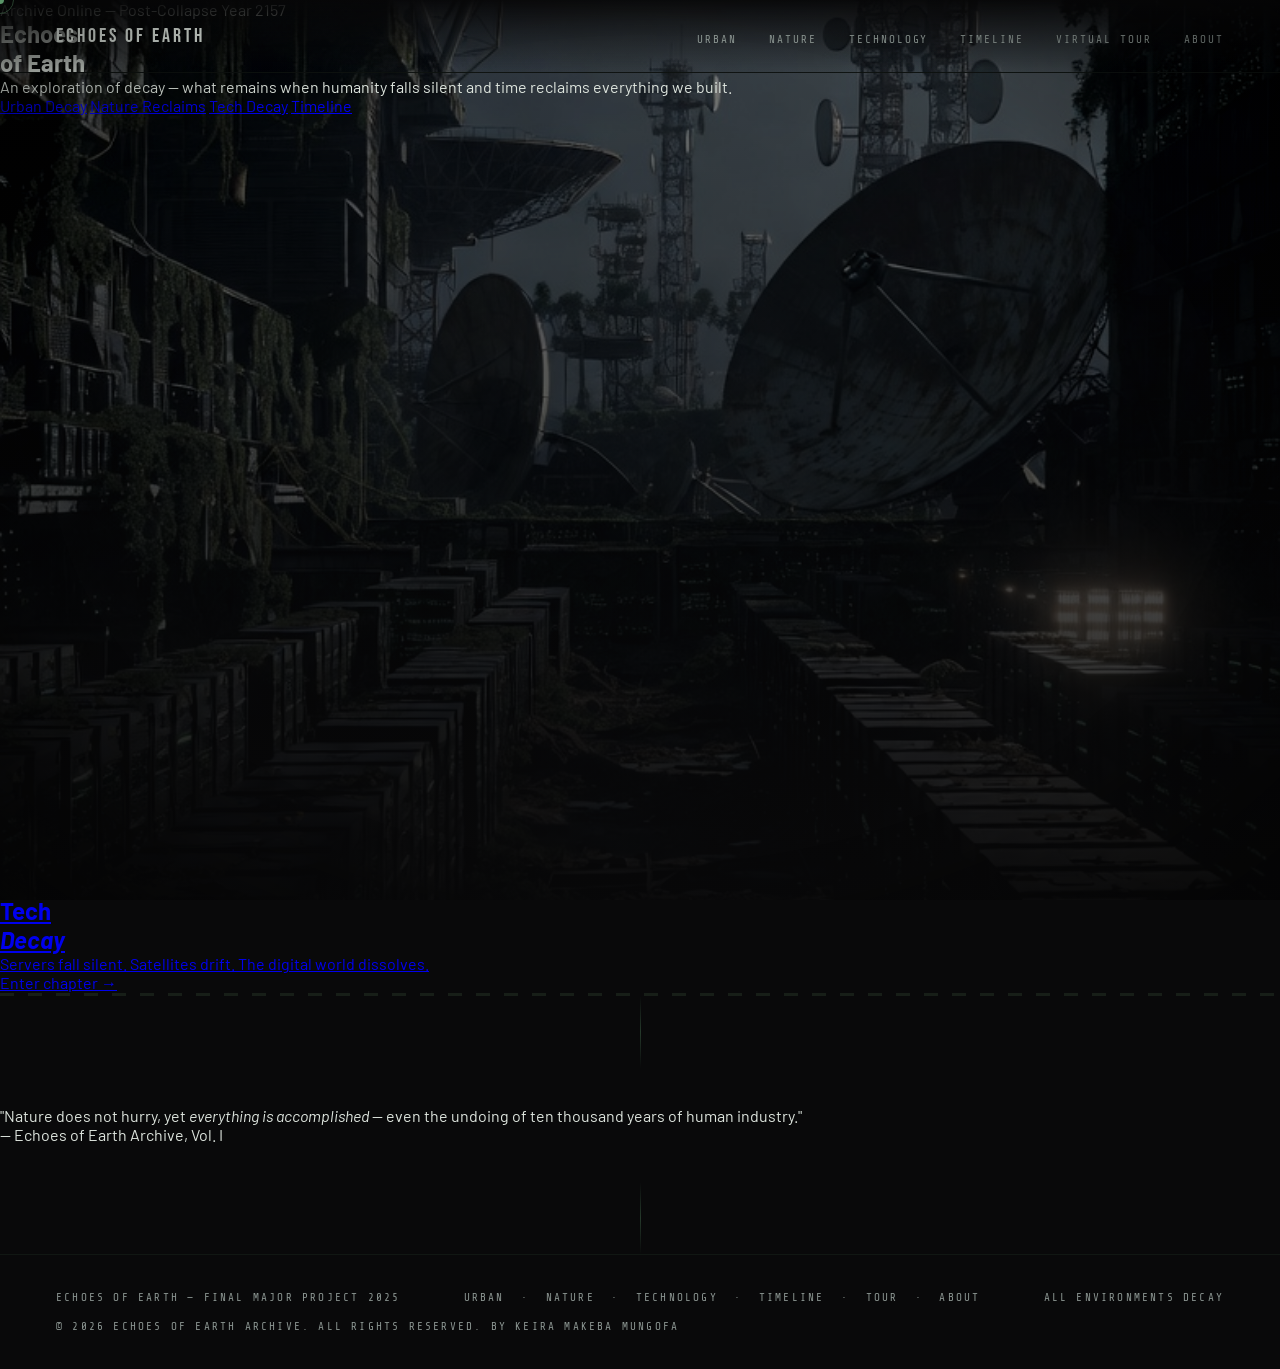
==== echoes-of-earth/index.html @ fb7f5b86 "DD" ====
<!DOCTYPE html>
<html lang="en">
<head>
  <meta charset="UTF-8">
  <meta name="viewport" content="width=device-width, initial-scale=1.0">
  <title>Echoes of Earth</title>
  <link rel="stylesheet" href="css/style.css">
 
</head>
<body>
  <div class="progress-bar" id="progressBar"></div>
  <div class="cursor" id="cursor"></div>
  <div class="cursor-ring" id="cursorRing"></div>

  <nav>
    <a href="index.html" class="nav-logo">Echoes of Earth</a>
    <ul class="nav-links">
      <li><a href="pages/urban.html">Urban</a></li>
      <li><a href="pages/nature.html">Nature</a></li>
      <li><a href="pages/tech.html">Technology</a></li>
      <li><a href="pages/timeline.html">Timeline</a></li>
      <li><a href="pages/tour.html">Virtual Tour</a></li>
      <li><a href="pages/about.html">About</a></li>
    </ul>
  </nav>

  <!-- HERO -->
  <section id="hero">
    <div class="hero-img-wrap">
      <img src="images/hero-bg.jpg" alt="Decayed cityscape">
      <div class="hero-img-overlay"></div>
    </div>
    <div class="hero-grid"></div>
    <div class="particles" id="particles"></div>
    <div style="position:relative;z-index:3;">
      <div class="hero-status">
        <span class="status-dot"></span>
        Archive Online — Post-Collapse Year 2157
        <span class="status-dot"></span>
      </div>
      <h1 class="hero-title">Echoes<br><span>of Earth</span></h1>
      <p class="hero-sub">An exploration of decay — what remains when humanity falls silent and time reclaims everything we built.</p>
      <div class="hero-nav">
        <a href="pages/urban.html"    class="hero-btn">Urban Decay</a>
        <a href="pages/nature.html"   class="hero-btn">Nature Reclaims</a>
        <a href="pages/tech.html"     class="hero-btn">Tech Decay</a>
        <a href="pages/timeline.html" class="hero-btn">Timeline</a>
      </div>
    </div>
    <div class="scroll-cue">
      <span>Scroll</span>
      <div class="scroll-line"></div>
    </div>
  </section>

  <div class="warning-stripe"></div>

  <!-- INTRO TERMINAL -->
  <section id="intro">
    <div class="terminal-intro reveal">
      <p class="t-green">> SYSTEM INITIALISED — ECHOES_OF_EARTH_ARCHIVE v2.1.57</p>
      <p class="t-dim">  ----------------------------------------</p>
      <p>> Loading sector data... <span class="t-green">OK</span></p>
      <p>> Cross-referencing decay index... <span class="t-green">OK</span></p>
      <p class="t-warn">> WARNING: Human activity signal — NONE DETECTED</p>
      <p class="t-dim">  ----------------------------------------</p>
      <p>> Three primary decay vectors identified: URBAN / NATURAL / TECHNOLOGICAL</p>
      <p class="t-green">> Begin archive traversal: select a sector below_</p>
    </div>
    <div class="divider" style="margin:48px auto;"></div>
    <p class="intro-lead reveal">When the last human hand stopped its work, <em>entropy did not pause.</em></p>
  </section>

  <!-- CARDS -->
  <section id="chapters">
    <div class="section-header reveal">
      <span class="section-label">Explore the Archive</span>
      <h2 class="section-title">Three Stages of <em>Decay</em></h2>
    </div>
    <div class="cards-grid">

      <!-- Urban -->
      <a href="pages/urban.html" class="card reveal">
        <div class="card-img-wrap">
          <img src="images/card-urban.jpg" alt="Urban decay" class="card-img">
          <div class="card-img-overlay"></div>
        </div>
        <div class="card-content">
          <p class="card-num">Chapter 01</p>
          <h2 class="card-title">Urban<br><em>Decay</em></h2>
          <p class="card-desc">Steel fractures. Roads buckle. The city becomes a monument to impermanence.</p>
          <span class="card-link">Enter chapter →</span>
        </div>
      </a>

      <!-- Nature -->
      <a href="pages/nature.html" class="card reveal reveal-delay-1">
        <div class="card-img-wrap">
          <img src="images/card-nature.jpg" alt="Nature reclaiming ruins" class="card-img">
          <div class="card-img-overlay"></div>
        </div>
        <div class="card-content">
          <p class="card-num">Chapter 02</p>
          <h2 class="card-title">Nature<br><em>Reclaims</em></h2>
          <p class="card-desc">Roots split asphalt. Rivers return. Earth digests everything left behind.</p>
          <span class="card-link">Enter chapter →</span>
        </div>
      </a>

      <!-- Tech -->
      <a href="pages/tech.html" class="card reveal reveal-delay-2">
        <div class="card-img-wrap">
          <img src="images/card-tech.jpg" alt="Technological decay" class="card-img">
          <div class="card-img-overlay"></div>
        </div>
        <div class="card-content">
          <p class="card-num">Chapter 03</p>
          <h2 class="card-title">Tech<br><em>Decay</em></h2>
          <p class="card-desc">Servers fall silent. Satellites drift. The digital world dissolves.</p>
          <span class="card-link">Enter chapter →</span>
        </div>
      </a>

    </div>
  </section>

  <div class="warning-stripe"></div>

  <!-- QUOTE -->
  <section id="quote-section">
    <div class="divider"></div><br><br>
    <blockquote class="big-quote reveal">"Nature does not hurry, yet <em>everything is accomplished</em> — even the undoing of ten thousand years of human industry."</blockquote>
    <p class="quote-attr reveal reveal-delay-1">— Echoes of Earth Archive, Vol. I</p>
    <br><br><div class="divider"></div>
  </section>

  <footer>
    <p>Echoes of Earth — Final Major Project 2025</p>
    <p><a href="pages/urban.html">Urban</a> &nbsp;·&nbsp; <a href="pages/nature.html">Nature</a> &nbsp;·&nbsp; <a href="pages/tech.html">Technology</a> &nbsp;·&nbsp; <a href="pages/timeline.html">Timeline</a> &nbsp;·&nbsp; <a href="pages/tour.html">Tour</a> &nbsp;·&nbsp; <a href="pages/about.html">About</a></p>
    <p>All environments decay</p>
    <p>&copy; 2026 Echoes of Earth Archive. All rights reserved. By Keira Makeba Mungofa</p>
  </footer>

  <script src="js/main.js"></script>
</body>
</html>
---- echoes-of-earth/css/style.css ----
/* ============================================================
   ECHOES OF EARTH — style.css  [UPDATED FONTS & COLOURS]
   ============================================================ */

@import url('https://fonts.googleapis.com/css2?family=Bebas+Neue&family=Share+Tech+Mono&family=Barlow:ital,wght@0,300;0,400;0,500;1,300;1,400&display=swap');

:root {
  --black:      #09090a;
  --deep:       #0d0d0f;
  --surface:    #131316;
  --raised:     #1c1c22;

  /* Green — slightly brighter than before */
  --green:      #5a9468;
  --green-lt:   #7dbf8e;
  --green-dim:  #253325;
  --green-faint:#1a261a;

  /* Neutrals — brighter for readability */
  --fog:        #8a9490;       /* was #585e5a — much more readable */
  --muted:      #464c48;
  --pale:       #dde4dd;       /* was #c4cac4 — brighter off-white */
  --off-white:  #f0f4f0;

  --rust:       #7a3a28;

  --glow-sm:    0 0 10px rgba(90,148,104,0.2);
  --glow-md:    0 0 24px rgba(90,148,104,0.12);
}

*, *::before, *::after { margin:0; padding:0; box-sizing:border-box; }
html { scroll-behavior: smooth; }

body {
  background: var(--black);
  color: var(--pale);
  font-family: 'Barlow', sans-serif;
  overflow-x: hidden;
  cursor: none;
  min-height: 100vh;
  /* Improve font rendering */
  -webkit-font-smoothing: antialiased;
  -moz-osx-font-smoothing: grayscale;
  text-rendering: optimizeLegibility;
}

/* Subtle vignette */
body::after {
  content: '';
  position: fixed; inset: 0;
  background: radial-gradient(ellipse at center, transparent 65%, rgba(0,0,0,0.45) 100%);
  pointer-events: none;
  z-index: 9000;
}

/* ── Cursor ── */
.cursor {
  position: fixed; width: 8px; height: 8px; border-radius: 50%;
  background: var(--green); pointer-events: none; z-index: 9999;
  transform: translate(-50%,-50%);
  box-shadow: var(--glow-sm);
}
.cursor-ring {
  position: fixed; width: 28px; height: 28px; border-radius: 50%;
  border: 1px solid rgba(90,148,104,0.4);
  pointer-events: none; z-index: 9998;
  transform: translate(-50%,-50%);
  transition: width 0.3s, height 0.3s;
}

/* ── Progress bar ── */
.progress-bar {
  position: fixed; top: 0; left: 0; height: 1px; width: 0%;
  background: var(--green); z-index: 10000;
  transition: width 0.1s linear;
}

/* ── Navigation ── */
nav {
  position: fixed; top: 0; left: 0; right: 0; z-index: 1000;
  display: flex; justify-content: space-between; align-items: center;
  padding: 24px 56px;
  background: linear-gradient(to bottom, rgba(9,9,10,0.96), transparent);
  border-bottom: 1px solid rgba(90,148,104,0.07);
}
.nav-logo {
  font-family: 'Bebas Neue', sans-serif;
  font-size: 20px; letter-spacing: 0.15em;
  color: var(--pale); text-decoration: none;
  transition: color 0.3s;
}
.nav-logo:hover { color: var(--green-lt); }

.nav-links { display: flex; gap: 32px; list-style: none; }
.nav-links a {
  font-family: 'Share Tech Mono', monospace;
  font-size: 11px; letter-spacing: 0.18em; text-transform: uppercase;
  color: var(--fog); text-decoration: none;
  transition: color 0.3s;
  position: relative;
}
.nav-links a::after {
  content: ''; position: absolute; bottom: -3px; left: 0;
  width: 0; height: 1px; background: var(--green);
  transition: width 0.3s;
}
.nav-links a:hover { color: var(--pale); }
.nav-links a:hover::after { width: 100%; }
.nav-links a.active { color: var(--green-lt); }
.nav-links a.active::after { width: 100%; }

/* ── Scroll reveal ── */
.reveal { opacity: 0; transform: translateY(28px); transition: opacity 0.8s ease, transform 0.8s ease; }
.reveal.visible { opacity: 1; transform: translateY(0); }
.reveal-delay-1 { transition-delay: 0.12s; }
.reveal-delay-2 { transition-delay: 0.24s; }
.reveal-delay-3 { transition-delay: 0.36s; }

/* ── Section header ── */
.section-header { text-align: center; margin-bottom: 72px; }
.section-label {
  font-family: 'Share Tech Mono', monospace;
  font-size: 11px; letter-spacing: 0.4em; text-transform: uppercase;
  color: var(--green); display: block; margin-bottom: 14px;
}
.section-title {
  font-family: 'Bebas Neue', sans-serif;
  font-size: clamp(48px, 5.5vw, 72px);
  color: var(--pale); line-height: 1; letter-spacing: 0.06em;
}
.section-title em { font-style: normal; color: var(--green-lt); }

/* ── Divider ── */
.divider {
  width: 1px; height: 72px;
  background: linear-gradient(to bottom, transparent, rgba(90,148,104,0.35), transparent);
  margin: 0 auto;
}

/* ── Visual frame ── */
.visual-frame {
  width: 100%; height: 100%;
  border: 1px solid rgba(90,148,104,0.18);
  position: relative; overflow: hidden;
}
.visual-corner {
  position: absolute; width: 14px; height: 14px;
  border-color: var(--green); border-style: solid; opacity: 0.55;
}
.visual-corner.tl { top: -1px; left: -1px;   border-width: 1px 0 0 1px; }
.visual-corner.tr { top: -1px; right: -1px;  border-width: 1px 1px 0 0; }
.visual-corner.bl { bottom: -1px; left: -1px; border-width: 0 0 1px 1px; }
.visual-corner.br { bottom: -1px; right: -1px;border-width: 0 1px 1px 0; }

/* ── Chapter labels ── */
.chapter-num {
  font-family: 'Share Tech Mono', monospace;
  font-size: 11px; letter-spacing: 0.4em; text-transform: uppercase;
  color: var(--green); margin-bottom: 16px;
  display: flex; align-items: center; gap: 12px;
}
.chapter-num::before {
  content: ''; display: block; width: 32px; height: 1px;
  background: var(--green);
}

/* ── Chapter title ── */
.chapter-title {
  font-family: 'Bebas Neue', sans-serif;
  font-size: clamp(52px, 6vw, 86px);
  line-height: 0.95; letter-spacing: 0.05em;
  margin-bottom: 24px; color: var(--off-white);
}
.chapter-title em { font-style: normal; color: var(--green-lt); display: block; }

/* ── Body text — bigger and brighter ── */
.chapter-body {
  font-family: 'Barlow', sans-serif;
  font-size: 16px; line-height: 1.85;
  font-weight: 400;
  color: var(--fog); margin-bottom: 28px;
}

/* ── Stats ── */
.chapter-stat { display: flex; gap: 36px; flex-wrap: wrap; }
.stat-item { display: flex; flex-direction: column; gap: 5px; }
.stat-num {
  font-family: 'Bebas Neue', sans-serif; font-size: 44px;
  color: var(--green-lt); line-height: 1; letter-spacing: 0.04em;
}
.stat-label {
  font-family: 'Share Tech Mono', monospace;
  font-size: 10px; letter-spacing: 0.28em; text-transform: uppercase; color: var(--fog);
}

/* ── Warning stripe ── */
.warning-stripe {
  height: 3px;
  background: repeating-linear-gradient(
    90deg, var(--green-dim) 0px, var(--green-dim) 14px,
    var(--black) 14px, var(--black) 28px
  );
  opacity: 0.5;
}

/* ── Footer ── */
footer {
  border-top: 1px solid rgba(90,148,104,0.1);
  padding: 36px 56px;
  display: flex; justify-content: space-between; align-items: center;
  flex-wrap: wrap; gap: 16px;
}
footer p {
  font-family: 'Share Tech Mono', monospace;
  font-size: 11px; letter-spacing: 0.2em; text-transform: uppercase; color: var(--fog);
}
footer a { color: var(--fog); text-decoration: none; transition: color 0.3s; }
footer a:hover { color: var(--green-lt); }

/* ── Image styles ── */
.scene-img {
  width: 100%; height: 100%;
  object-fit: cover; display: block;
  filter: brightness(0.78) contrast(1.05);
  transition: filter 0.5s ease, transform 0.6s ease;
}
.visual-frame:hover .scene-img { filter: brightness(0.88) contrast(1.05); }
.img-overlay {
  position: absolute; inset: 0; pointer-events: none;
  background: linear-gradient(to top, rgba(9,9,10,0.5) 0%, rgba(9,9,10,0.08) 60%, transparent 100%);
}

.card-img-wrap { position: absolute; inset: 0; overflow: hidden; background: var(--surface); }
.card-img {
  width: 100%; height: 100%; object-fit: cover; display: block;
  filter: brightness(0.55) contrast(1.1) saturate(0.7);
  transition: filter 0.5s ease, transform 0.6s ease;
}
.card:hover .card-img { filter: brightness(0.65) contrast(1.1) saturate(0.8); transform: scale(1.04); }
.card-img-overlay {
  position: absolute; inset: 0; pointer-events: none;
  background: linear-gradient(to top, rgba(9,9,10,0.93) 0%, rgba(9,9,10,0.4) 50%, rgba(9,9,10,0.1) 100%);
}

.hero-img-wrap { position: absolute; inset: 0; overflow: hidden; }
.hero-img-wrap img {
  animation: slowZoom 18s ease-in-out infinite alternate;
}

@keyframes slowZoom {
  from {
    transform: scale(1);
  }
  to {
    transform: scale(1.08);
  }
}
.hero-img {
  width: 100%; height: 100%; object-fit: cover; display: block;
  filter: brightness(0.32) contrast(1.1) saturate(0.5);
}

.hero-img-overlay {
  position: absolute; inset: 0;
  background: linear-gradient(to top, rgba(9,9,10,0.65) 0%, rgba(9,9,10,0.15) 100%);
}

.page-hero-img { position: absolute; inset: 0; overflow: hidden; }
.page-hero-img img {
  width: 100%; height: 100%; object-fit: cover; display: block;
  filter: brightness(0.3) contrast(1.1) saturate(0.4);
}
.page-hero-img-overlay {
  position: absolute; inset: 0;
  background: linear-gradient(to top, rgba(9,9,10,0.88) 0%, rgba(9,9,10,0.25) 100%);
}

/* Tour image */
.tour-img-wrap { position: absolute; inset: 0; overflow: hidden; background: var(--surface); }
.tour-img {
  width: 100%; height: 100%; object-fit: cover; display: block;
  filter: brightness(0.5) contrast(1.08) saturate(0.6);
  transition: filter 0.5s ease, transform 0.6s ease;
}
.tour-section:hover .tour-img { filter: brightness(0.6) contrast(1.08) saturate(0.7); }

@media (max-width: 900px) { nav { padding: 18px 24px; } .nav-links { gap: 18px; } footer { padding: 28px 24px; } }
@media (max-width: 680px) { .nav-links { display: none; } }


 
    .page-hero { position:relative; height:100vh; display:flex; align-items:flex-end; padding:0 80px 90px; overflow:hidden; }
    .page-hero-num { position:absolute; top:130px; right:80px; font-family:'Bebas Neue',sans-serif; font-size:180px; line-height:1; color:rgba(74,124,89,0.06); pointer-events:none; user-select:none; }
    .page-hero-content { position:relative; z-index:2; max-width:700px; opacity:0; animation:fadeUp 1s ease 0.2s forwards; }
    .page-hero-label { font-family:'Share Tech Mono',monospace; font-size:10px; letter-spacing:0.5em; text-transform:uppercase; color:var(--green); margin-bottom:20px; display:flex; align-items:center; gap:14px; }
    .page-hero-label::before { content:''; display:block; width:36px; height:1px; background:var(--green); }
    .page-hero-title { font-family:'Bebas Neue',sans-serif; font-size:clamp(60px,9vw,130px); line-height:0.9; letter-spacing:0.03em; margin-bottom:28px; color:var(--pale); }
    .page-hero-title em { font-style:normal; color:var(--green-lt); display:block; }
    .page-hero-sub { font-family:'Share Tech Mono',monospace; font-size:15px; color:var(--fog); line-height:1.9; max-width:500px; }
    .stats-strip { display:grid; grid-template-columns:repeat(3,1fr); gap:1px; background:rgba(74,124,89,0.08); margin:0 80px 100px; border:1px solid rgba(74,124,89,0.08); }
    .stat-cell { background:var(--black); padding:40px 32px; display:flex; flex-direction:column; gap:8px; position:relative; overflow:hidden; transition:background 0.3s; }
    .stat-cell:hover { background:rgba(74,124,89,0.03); }
    .stat-cell::before { content:''; position:absolute; top:0; left:0; right:0; height:1px; background:var(--green); transform:scaleX(0); transition:transform 0.4s ease; }
    .stat-cell:hover::before { transform:scaleX(1); }
    .stat-cell .stat-num { font-family:'Bebas Neue',sans-serif; font-size:52px; color:var(--green-lt); line-height:1; }
    .stat-cell .stat-label { font-family:'Share Tech Mono',monospace; font-size:9px; letter-spacing:0.3em; text-transform:uppercase; color:var(--fog); }
    .stat-cell p { font-family:'Share Tech Mono',monospace; font-size:14px; color:var(--fog); line-height:1.75; margin-top:8px; }
    .scene-section { padding:100px 80px; max-width:1400px; margin:0 auto; display:grid; grid-template-columns:1fr 1fr; gap:80px; align-items:center; }
    .scene-section.reverse { direction:rtl; } .scene-section.reverse > * { direction:ltr; }
    .scene-visual { aspect-ratio:3/4; max-height:600px; }
    .content-block { padding:0 80px 100px; max-width:860px; }
    .content-block h2 { font-family:'Bebas Neue',sans-serif; font-size:clamp(36px,3.5vw,56px); color:var(--pale); margin-bottom:24px; line-height:1.05; letter-spacing:0.03em; }
    .content-block h2 em { font-style:normal; color:var(--green-lt); }
    .content-block p { font-family:'Share Tech Mono',monospace; font-size:15px; color:var(--fog); line-height:1.9; margin-bottom:18px; }
    .next-chapter { display:flex; align-items:center; justify-content:space-between; padding:56px 80px; border-top:1px solid rgba(74,124,89,0.1); text-decoration:none; color:var(--pale); transition:background 0.3s; }
    .next-chapter:hover { background:rgba(74,124,89,0.03); }
    .next-label { font-family:'Share Tech Mono',monospace; font-size:10px; letter-spacing:0.4em; text-transform:uppercase; color:var(--fog); margin-bottom:10px; }
    .next-title { font-family:'Bebas Neue',sans-serif; font-size:clamp(32px,3vw,50px); line-height:1; letter-spacing:0.03em; }
    .next-title em { font-style:normal; color:var(--green-lt); }
    .next-arrow { font-family:'Bebas Neue',sans-serif; font-size:56px; color:var(--green-lt); transition:transform 0.3s; }
    .next-chapter:hover .next-arrow { transform:translateX(10px); }
    @media(max-width:900px){ .page-hero{padding:0 24px 80px;} .scene-section{grid-template-columns:1fr;padding:60px 24px;} .stats-strip{grid-template-columns:1fr;margin:0 24px 80px;} .content-block{padding:0 24px 80px;} .next-chapter{padding:48px 24px;} .page-hero-num{display:none;} }
  
 
    .page-hero { position:relative; height:100vh; display:flex; align-items:flex-end; padding:0 80px 90px; overflow:hidden; }
    .page-hero-num { position:absolute; top:130px; right:80px; font-family:'Bebas Neue',sans-serif; font-size:180px; line-height:1; color:rgba(74,124,89,0.06); pointer-events:none; user-select:none; }
    .page-hero-content { position:relative; z-index:2; max-width:700px; opacity:0; animation:fadeUp 1s ease 0.2s forwards; }
    .page-hero-label { font-family:'Share Tech Mono',monospace; font-size:10px; letter-spacing:0.5em; text-transform:uppercase; color:var(--green); margin-bottom:20px; display:flex; align-items:center; gap:14px; }
    .page-hero-label::before { content:''; display:block; width:36px; height:1px; background:var(--green); }
    .page-hero-title { font-family:'Bebas Neue',sans-serif; font-size:clamp(60px,9vw,130px); line-height:0.9; letter-spacing:0.03em; margin-bottom:28px; color:var(--pale); }
    .page-hero-title em { font-style:normal; color:var(--green-lt); display:block; }
    .page-hero-sub { font-family:'Share Tech Mono',monospace; font-size:15px; color:var(--fog); line-height:1.9; max-width:500px; }
    .stats-strip { display:grid; grid-template-columns:repeat(3,1fr); gap:1px; background:rgba(74,124,89,0.08); margin:0 80px 100px; border:1px solid rgba(74,124,89,0.08); }
    .stat-cell { background:var(--black); padding:40px 32px; display:flex; flex-direction:column; gap:8px; position:relative; overflow:hidden; transition:background 0.3s; }
    .stat-cell:hover { background:rgba(74,124,89,0.03); }
    .stat-cell::before { content:''; position:absolute; top:0; left:0; right:0; height:1px; background:var(--green); transform:scaleX(0); transition:transform 0.4s ease; }
    .stat-cell:hover::before { transform:scaleX(1); }
    .stat-cell .stat-num { font-family:'Bebas Neue',sans-serif; font-size:52px; color:var(--green-lt); line-height:1; }
    .stat-cell .stat-label { font-family:'Share Tech Mono',monospace; font-size:9px; letter-spacing:0.3em; text-transform:uppercase; color:var(--fog); }
    .stat-cell p { font-family:'Share Tech Mono',monospace; font-size:14px; color:var(--fog); line-height:1.75; margin-top:8px; }
    .scene-section { padding:100px 80px; max-width:1400px; margin:0 auto; display:grid; grid-template-columns:1fr 1fr; gap:80px; align-items:center; }
    .scene-section.reverse { direction:rtl; } .scene-section.reverse > * { direction:ltr; }
    .scene-visual { aspect-ratio:3/4; max-height:600px; }
    .terminal-block { margin:32px 0; padding:24px 28px; background:rgba(74,124,89,0.03); border:1px solid rgba(74,124,89,0.12); border-left:2px solid var(--green); }
    .terminal-block p { font-family:'Share Tech Mono',monospace; font-size:11px; color:var(--pale); line-height:2; letter-spacing:0.04em; }
    .terminal-block .t-green { color:var(--green); }
    .terminal-block .t-err   { color:#8a4040; }
    .terminal-block .t-warn  { color:#8a7a40; }
    .terminal-block .t-dim   { color:rgba(88,94,90,0.4); }
    .content-block { padding:0 80px 100px; max-width:860px; }
    .content-block h2 { font-family:'Bebas Neue',sans-serif; font-size:clamp(36px,3.5vw,56px); color:var(--pale); margin-bottom:24px; line-height:1.05; letter-spacing:0.03em; }
    .content-block h2 em { font-style:normal; color:var(--green-lt); }
    .content-block p { font-family:'Share Tech Mono',monospace; font-size:15px; color:var(--fog); line-height:1.9; margin-bottom:18px; }
    .next-chapter { display:flex; align-items:center; justify-content:space-between; padding:56px 80px; border-top:1px solid rgba(74,124,89,0.1); text-decoration:none; color:var(--pale); transition:background 0.3s; }
    .next-chapter:hover { background:rgba(74,124,89,0.03); }
    .next-label { font-family:'Share Tech Mono',monospace; font-size:10px; letter-spacing:0.4em; text-transform:uppercase; color:var(--fog); margin-bottom:10px; }
    .next-title { font-family:'Bebas Neue',sans-serif; font-size:clamp(32px,3vw,50px); line-height:1; letter-spacing:0.03em; }
    .next-title em { font-style:normal; color:var(--green-lt); }
    .next-arrow { font-family:'Bebas Neue',sans-serif; font-size:56px; color:var(--green-lt); transition:transform 0.3s; }
    .next-chapter:hover .next-arrow { transform:translateX(10px); }
    @media(max-width:900px){ .page-hero{padding:0 24px 80px;} .scene-section{grid-template-columns:1fr;padding:60px 24px;} .stats-strip{grid-template-columns:1fr;margin:0 24px 80px;} .content-block{padding:0 24px 80px;} .next-chapter{padding:48px 24px;} .page-hero-num{display:none;} }
  




    .page-intro { padding:200px 80px 80px; max-width:900px; }
    .page-intro-label { font-family:'Share Tech Mono',monospace; font-size:10px; letter-spacing:0.5em; text-transform:uppercase; color:var(--toxic); text-shadow:var(--glow-sm); margin-bottom:24px; display:flex; align-items:center; gap:14px; opacity:0; animation:fadeUp 1s ease 0.2s forwards; }
    .page-intro-label::before { content:''; display:block; width:36px; height:1px; background:var(--toxic); box-shadow:var(--glow-sm); }
    .page-intro h1 { font-family:'Bebas Neue',sans-serif; font-size:clamp(52px,8vw,110px); line-height:0.9; letter-spacing:0.03em; margin-bottom:32px; opacity:0; animation:fadeUp 1s ease 0.3s forwards; color:var(--pale); }
    .page-intro h1 em { font-style:normal; color:var(--toxic); text-shadow:var(--glow-md); display:block; }
    .page-intro p { font-family:'Share Tech Mono',monospace; font-size:15px; color:var(--fog); line-height:1.9; max-width:560px; opacity:0; animation:fadeUp 1s ease 0.5s forwards; }

    /* Timeline */
    #timeline { padding:80px 0 160px; position:relative; }
    #timeline::before {
      content:''; position:absolute; left:50%; top:0; bottom:80px; width:1px;
      background: linear-gradient(to bottom, transparent, rgba(0,255,65,0.4) 8%, rgba(0,255,65,0.4) 92%, transparent);
      transform:translateX(-50%); box-shadow:var(--glow-sm);
    }

    .timeline-entries { max-width:1000px; margin:0 auto; padding:0 40px; }

    .tl-entry { display:grid; grid-template-columns:1fr 60px 1fr; gap:0 24px; align-items:start; padding:44px 0; opacity:0; transform:translateY(20px); transition:opacity 0.7s ease, transform 0.7s ease; }
    .tl-entry.visible { opacity:1; transform:translateY(0); }

    .tl-entry:nth-child(odd) .tl-content  { grid-column:1; grid-row:1; text-align:right; }
    .tl-entry:nth-child(odd) .tl-center   { grid-column:2; grid-row:1; }
    .tl-entry:nth-child(odd) .tl-empty    { grid-column:3; grid-row:1; }
    .tl-entry:nth-child(even) .tl-empty   { grid-column:1; grid-row:1; }
    .tl-entry:nth-child(even) .tl-center  { grid-column:2; grid-row:1; }
    .tl-entry:nth-child(even) .tl-content { grid-column:3; grid-row:1; text-align:left; }

    .tl-center { display:flex; flex-direction:column; align-items:center; padding-top:4px; }
    .tl-dot {
      width:14px; height:14px; border-radius:50%;
      background:var(--toxic); border:3px solid var(--black);
      box-shadow: 0 0 0 1px var(--toxic), var(--glow-md);
    }

    .tl-year { font-family:'Share Tech Mono',monospace; font-size:10px; letter-spacing:0.35em; color:var(--toxic); text-shadow:var(--glow-sm); margin-bottom:8px; }
    .tl-heading { font-family:'Bebas Neue',sans-serif; font-size:28px; color:var(--pale); margin-bottom:10px; line-height:1.1; letter-spacing:0.03em; }
    .tl-text { font-family:'Share Tech Mono',monospace; font-size:15px; color:var(--fog); line-height:1.8; }
    .tl-tag { display:inline-block; font-family:'Share Tech Mono',monospace; font-size:9px; letter-spacing:0.3em; text-transform:uppercase; padding:4px 10px; border:1px solid rgba(0,255,65,0.2); color:var(--toxic); text-shadow:var(--glow-sm); margin-top:12px; }

    /* End section */
    .end-section { padding:120px 80px; text-align:center; border-top:1px solid rgba(0,255,65,0.1); }
    .end-section p { font-family:'Share Tech Mono',monospace; font-size:10px; letter-spacing:0.4em; text-transform:uppercase; color:var(--fog); margin-bottom:24px; }
    .end-section h2 { font-family:'Bebas Neue',sans-serif; font-size:clamp(26px,3vw,44px); color:var(--pale); max-width:700px; margin:0 auto 48px; line-height:1.4; letter-spacing:0.03em; }
    .end-section h2 em { font-style:normal; color:var(--toxic); text-shadow:var(--glow-sm); }
    .end-links { display:flex; gap:16px; justify-content:center; flex-wrap:wrap; }
    .end-link { font-family:'Share Tech Mono',monospace; font-size:10px; letter-spacing:0.3em; text-transform:uppercase; color:var(--fog); text-decoration:none; border:1px solid rgba(0,255,65,0.15); padding:12px 24px; transition:color 0.2s, border-color 0.2s, text-shadow 0.2s; }
    .end-link:hover { color:var(--toxic); border-color:var(--toxic); text-shadow:var(--glow-sm); }

    @media(max-width:800px){
      .page-intro{padding:160px 24px 60px;}
      #timeline::before{left:28px;}
      .timeline-entries{padding:0 12px;}
      .tl-entry{grid-template-columns:40px 1fr;grid-template-rows:auto;}
      .tl-entry:nth-child(odd) .tl-content, .tl-entry:nth-child(even) .tl-content{grid-column:2;grid-row:1;text-align:left;}
      .tl-entry:nth-child(odd) .tl-center, .tl-entry:nth-child(even) .tl-center{grid-column:1;grid-row:1;}
      .tl-entry:nth-child(odd) .tl-empty, .tl-entry:nth-child(even) .tl-empty{display:none;}
      .end-section{padding:80px 24px;}
    }


    
    .about-hero { padding:200px 80px 80px; max-width:1100px; }
    .about-hero-label { font-family:'Share Tech Mono',monospace; font-size:10px; letter-spacing:0.5em; text-transform:uppercase; color:var(--toxic); text-shadow:var(--glow-sm); margin-bottom:24px; display:flex; align-items:center; gap:14px; opacity:0; animation:fadeUp 1s ease 0.2s forwards; }
    .about-hero-label::before { content:''; display:block; width:36px; height:1px; background:var(--toxic); box-shadow:var(--glow-sm); }
    .about-hero h1 { font-family:'Bebas Neue',sans-serif; font-size:clamp(52px,8vw,110px); line-height:0.9; letter-spacing:0.03em; margin-bottom:0; opacity:0; animation:fadeUp 1s ease 0.3s forwards; color:var(--pale); }
    .about-hero h1 em { font-style:normal; color:var(--toxic); text-shadow:var(--glow-md); }

    .about-grid { display:grid; grid-template-columns:1fr 2fr; gap:100px; padding:80px 80px 120px; max-width:1300px; margin:0 auto; align-items:start; }

    .about-sidebar h2 { font-family:'Bebas Neue',sans-serif; font-size:36px; color:var(--pale); margin-bottom:28px; letter-spacing:0.03em; line-height:1.1; }
    .about-sidebar h2 em { font-style:normal; color:var(--toxic); text-shadow:var(--glow-sm); display:block; }

    .project-details { list-style:none; display:flex; flex-direction:column; }
    .project-details li { display:flex; flex-direction:column; gap:4px; padding:16px 0; border-bottom:1px solid rgba(0,255,65,0.08); }
    .detail-label { font-family:'Share Tech Mono',monospace; font-size:9px; letter-spacing:0.35em; text-transform:uppercase; color:var(--toxic); text-shadow:var(--glow-sm); }
    .detail-value { font-family:'Barlow',sans-serif; font-size:16px; color:var(--fog); }

    .about-body p { font-family:'Share Tech Mono',monospace; font-size:15px; color:var(--fog); line-height:1.95; margin-bottom:20px; }
    .about-body h3 { font-family:'Bebas Neue',sans-serif; font-size:32px; color:var(--pale); margin:44px 0 18px; letter-spacing:0.03em; }
    .about-body h3 em { font-style:normal; color:var(--toxic); text-shadow:var(--glow-sm); }

    .research-list { list-style:none; display:flex; flex-direction:column; margin:28px 0 36px; }
    .research-list li { display:flex; gap:20px; padding:18px 0; border-bottom:1px solid rgba(0,255,65,0.08); align-items:start; }
    .research-num { font-family:'Share Tech Mono',monospace; font-size:10px; letter-spacing:0.3em; color:var(--toxic); text-shadow:var(--glow-sm); flex-shrink:0; padding-top:2px; }
    .research-item-title { font-family:'Bebas Neue',sans-serif; font-size:20px; color:var(--pale); margin-bottom:6px; letter-spacing:0.03em; }
    .research-item-desc { font-family:'Share Tech Mono',monospace; font-size:14px; color:var(--fog); line-height:1.755; }

    .tag-row { display:flex; flex-wrap:wrap; gap:10px; margin-top:32px; }
    .tag { font-family:'Share Tech Mono',monospace; font-size:9px; letter-spacing:0.3em; text-transform:uppercase; color:var(--fog); border:1px solid rgba(0,255,65,0.15); padding:7px 14px; cursor:default; transition:color 0.2s, border-color 0.2s, text-shadow 0.2s; }
    .tag:hover { color:var(--toxic); border-color:var(--toxic); text-shadow:var(--glow-sm); }

    .chapters-nav { padding:0 80px 120px; max-width:1300px; margin:0 auto; }
    .chapters-nav-grid { display:grid; grid-template-columns:repeat(4,1fr); gap:1px; background:rgba(0,255,65,0.08); margin-top:36px; border:1px solid rgba(0,255,65,0.08); }
    .chapter-nav-item { background:var(--black); padding:36px 28px; text-decoration:none; color:var(--pale); transition:background 0.3s; display:block; position:relative; overflow:hidden; }
    .chapter-nav-item::before { content:''; position:absolute; top:0; left:0; right:0; height:1px; background:var(--toxic); box-shadow:var(--glow-sm); transform:scaleX(0); transition:transform 0.4s ease; }
    .chapter-nav-item:hover { background:rgba(0,255,65,0.03); }
    .chapter-nav-item:hover::before { transform:scaleX(1); }
    .cni-num { font-family:'Share Tech Mono',monospace; font-size:9px; letter-spacing:0.4em; text-transform:uppercase; color:var(--toxic); text-shadow:var(--glow-sm); margin-bottom:14px; display:block; }
    .cni-title { font-family:'Bebas Neue',sans-serif; font-size:24px; line-height:1.05; margin-bottom:10px; letter-spacing:0.03em; }
    .cni-title em { font-style:normal; color:var(--toxic); text-shadow:var(--glow-sm); }
    .cni-arrow { font-family:'Bebas Neue',sans-serif; font-size:20px; color:var(--toxic); text-shadow:var(--glow-sm); display:block; margin-top:14px; transition:transform 0.3s; }
    .chapter-nav-item:hover .cni-arrow { transform:translateX(6px); }

    @media(max-width:1000px){ .about-grid{grid-template-columns:1fr;gap:60px;padding:60px 24px 80px;} .about-hero{padding:160px 24px 60px;} .chapters-nav{padding:0 24px 80px;} .chapters-nav-grid{grid-template-columns:1fr 1fr;} }
    @media(max-width:600px){ .chapters-nav-grid{grid-template-columns:1fr;} }
 

    
    /* ── Tour progress dots ── */
    .tour-progress {
      position: fixed; right: 28px; top: 50%; transform: translateY(-50%);
      display: flex; flex-direction: column; align-items: center; gap: 14px;
      z-index: 500;
    }
    .tour-dot {
      width: 6px; height: 6px; border-radius: 50%;
      background: var(--muted); border: 1px solid var(--muted);
      transition: background 0.4s, transform 0.4s, box-shadow 0.4s;
      cursor: pointer;
    }
    .tour-dot.active { background: var(--green); transform: scale(1.6); box-shadow: var(--glow-sm); }

    /* ── Location HUD ── */
    .location-hud {
      position: fixed; bottom: 44px; left: 56px; z-index: 500;
      opacity: 0; transform: translateY(8px); transition: opacity 0.5s, transform 0.5s;
    }
    .location-hud.visible { opacity: 1; transform: translateY(0); }
    .hud-label { font-family:'Share Tech Mono',monospace; font-size:9px; letter-spacing:0.45em; text-transform:uppercase; color:var(--green); margin-bottom:4px; }
    .hud-name  { font-family:'Bebas Neue',sans-serif; font-size:26px; color:var(--pale); line-height:1; letter-spacing:0.04em; }
    .hud-sub   { font-family:'Share Tech Mono',monospace; font-size:9px; color:var(--fog); letter-spacing:0.12em; margin-top:4px; }

    /* ── Scroll cue ── */
    .scroll-cue-tour {
      position:fixed; bottom:40px; right:56px; z-index:500;
      display:flex; flex-direction:column; align-items:center; gap:8px;
      opacity:1; transition:opacity 0.5s;
    }
    .scroll-cue-tour.hidden { opacity:0; pointer-events:none; }
    .scroll-cue-tour span { font-family:'Share Tech Mono',monospace; font-size:9px; letter-spacing:0.35em; text-transform:uppercase; color:var(--fog); }
    .scroll-line-t { width:1px; height:44px; background:linear-gradient(to bottom,var(--green),transparent); animation:scrollPulse 2s ease infinite; }

    /* ── Intro ── */
    #tour-intro {
      height:100vh; display:flex; flex-direction:column; justify-content:center; align-items:flex-start;
      padding:0 80px; position:relative; overflow:hidden;
    }
    .intro-bg {
      position:absolute; inset:0;
      background: radial-gradient(ellipse 70% 50% at 30% 60%, rgba(74,124,89,0.06) 0%, transparent 70%), var(--black);
    }
    .intro-grid {
      position:absolute; inset:0; pointer-events:none;
      background-image: linear-gradient(rgba(74,124,89,0.025) 1px, transparent 1px),linear-gradient(90deg, rgba(74,124,89,0.025) 1px, transparent 1px);
      background-size:64px 64px;
    }
    .intro-tag { font-family:'Share Tech Mono',monospace; font-size:10px; letter-spacing:0.5em; text-transform:uppercase; color:var(--green); margin-bottom:22px; display:flex; align-items:center; gap:14px; opacity:0; animation:fadeUp 1s ease 0.3s forwards; }
    .intro-tag::before { content:''; width:32px; height:1px; background:var(--green); }
    .intro-h1 { font-family:'Bebas Neue',sans-serif; font-size:clamp(64px,11vw,150px); line-height:0.88; letter-spacing:0.03em; color:var(--off-white); margin-bottom:28px; opacity:0; animation:fadeUp 1s ease 0.5s forwards; }
    .intro-h1 span { display:block; color:var(--green-lt); }
    .intro-desc { font-family:'Share Tech Mono',monospace; font-size:15px; line-height:1.85; color:var(--fog); max-width:520px; margin-bottom:44px; opacity:0; animation:fadeUp 1s ease 0.7s forwards; }
    .intro-meta { display:flex; gap:48px; opacity:0; animation:fadeUp 1s ease 0.9s forwards; flex-wrap:wrap; }
    .meta-item { display:flex; flex-direction:column; gap:4px; }
    .meta-label { font-family:'Share Tech Mono',monospace; font-size:9px; letter-spacing:0.35em; text-transform:uppercase; color:var(--green); }
    .meta-val   { font-family:'Bebas Neue',sans-serif; font-size:28px; color:var(--pale); line-height:1; letter-spacing:0.04em; }
    .particles  { position:absolute; inset:0; pointer-events:none; }

    /* ── Tour sections ── */
    .tour-section {
      min-height:100vh; display:flex; align-items:center;
      position:relative; overflow:hidden; padding:120px 80px;
    }
    .tour-inner { display:flex; gap:80px; align-items:center; max-width:1400px; margin:0 auto; width:100%; }
    .tour-section:nth-child(even) .tour-inner { flex-direction:row-reverse; }
    .tour-text   { flex:1; min-width:0; }
    .tour-visual { flex:1; min-width:0; }
    .section-visual { aspect-ratio:4/5; max-height:580px; }

    /* Section bg tints */
    .tour-section::before { content:''; position:absolute; inset:0; pointer-events:none; }
    #stop-1::before { background:radial-gradient(ellipse 80% 60% at 30% 80%, rgba(74,124,89,0.05) 0%, transparent 70%); }
    #stop-2::before { background:radial-gradient(ellipse 70% 70% at 70% 40%, rgba(74,100,89,0.04) 0%, transparent 70%); }
    #stop-3::before { background:radial-gradient(ellipse 60% 80% at 20% 50%, rgba(50,74,60,0.05) 0%, transparent 70%); }
    #stop-4::before { background:radial-gradient(ellipse 80% 50% at 80% 70%, rgba(74,124,89,0.04) 0%, transparent 70%); }
    #stop-5::before { background:radial-gradient(ellipse 70% 60% at 40% 30%, rgba(60,90,70,0.05) 0%, transparent 70%); }
    #stop-6::before { background:radial-gradient(ellipse 60% 70% at 60% 60%, rgba(74,124,89,0.04) 0%, transparent 70%); }

    /* Tour text */
    .stop-num { font-family:'Share Tech Mono',monospace; font-size:9px; letter-spacing:0.45em; text-transform:uppercase; color:var(--green); margin-bottom:14px; display:flex; align-items:center; gap:12px; }
    .stop-num::before { content:''; width:28px; height:1px; background:var(--green); }
    .stop-title { font-family:'Bebas Neue',sans-serif; font-size:clamp(44px,5vw,76px); line-height:0.92; letter-spacing:0.03em; color:var(--off-white); margin-bottom:20px; }
    .stop-title em { font-style:normal; color:var(--green-lt); display:block; }
    .stop-body { font-family:'Share Tech Mono',monospace; font-size:16px; line-height:1.85; color:var(--fog); margin-bottom:24px; }

    /* Condition bars */
    .condition-row { display:flex; gap:24px; flex-wrap:wrap; margin-top:4px; }
    .condition-badge { display:flex; flex-direction:column; gap:3px; }
    .badge-label { font-family:'Share Tech Mono',monospace; font-size:8px; letter-spacing:0.4em; text-transform:uppercase; color:var(--fog); }
    .badge-bar { width:110px; height:2px; background:var(--raised); position:relative; overflow:hidden; }
    .badge-fill { position:absolute; top:0; left:0; height:100%; background:var(--green); }
    .badge-val { font-family:'Bebas Neue',sans-serif; font-size:18px; color:var(--green-lt); line-height:1; margin-top:2px; }

    /* Observation */
    .observation { border-left:1px solid rgba(74,124,89,0.2); padding:14px 18px; margin-top:24px; background:rgba(74,124,89,0.025); }
    .observation-label { font-family:'Share Tech Mono',monospace; font-size:9px; letter-spacing:0.35em; text-transform:uppercase; color:var(--green); margin-bottom:8px; display:block; }
    .observation p { font-family:'Share Tech Mono',monospace; font-size:14px; color:var(--fog); line-height:1.8; font-style:italic; }

    /* ── Epilogue ── */
    #stop-epilogue { min-height:100vh; display:flex; flex-direction:column; justify-content:center; align-items:center; text-align:center; padding:120px 80px; position:relative; }
    #stop-epilogue::before { content:''; position:absolute; inset:0; background:radial-gradient(ellipse 60% 60% at 50% 50%, rgba(74,124,89,0.05) 0%, transparent 70%); }
    .epilogue-content { position:relative; z-index:1; max-width:700px; }
    .epilogue-line { width:1px; height:72px; background:linear-gradient(to bottom, transparent, rgba(74,124,89,0.3), transparent); margin:0 auto 56px; }
    .epilogue-quote { font-family:'Bebas Neue',sans-serif; font-size:clamp(28px,3.8vw,50px); line-height:1.35; letter-spacing:0.03em; color:var(--pale); margin-bottom:24px; }
    .epilogue-quote em { color:var(--green-lt); font-style:normal; }
    .epilogue-attr { font-family:'Share Tech Mono',monospace; font-size:9px; letter-spacing:0.4em; text-transform:uppercase; color:var(--fog); margin-bottom:60px; }
    .epilogue-links { display:flex; gap:12px; justify-content:center; flex-wrap:wrap; }
    .epilogue-link { font-family:'Share Tech Mono',monospace; font-size:10px; letter-spacing:0.28em; text-transform:uppercase; color:var(--fog); text-decoration:none; border:1px solid rgba(74,124,89,0.18); padding:12px 20px; transition:color 0.3s, border-color 0.3s; }
    .epilogue-link:hover { color:var(--green-lt); border-color:var(--green); }

    @media(max-width:900px){
      #tour-intro{padding:0 24px;}
      .tour-section{padding:80px 24px;}
      .tour-inner{flex-direction:column !important;gap:48px;}
      .section-visual{aspect-ratio:4/3;max-height:380px;}
      .tour-progress{right:10px;}
      .location-hud{left:24px;bottom:28px;}
      .scroll-cue-tour{right:24px;bottom:28px;}
      #stop-epilogue{padding:80px 24px;}
    }
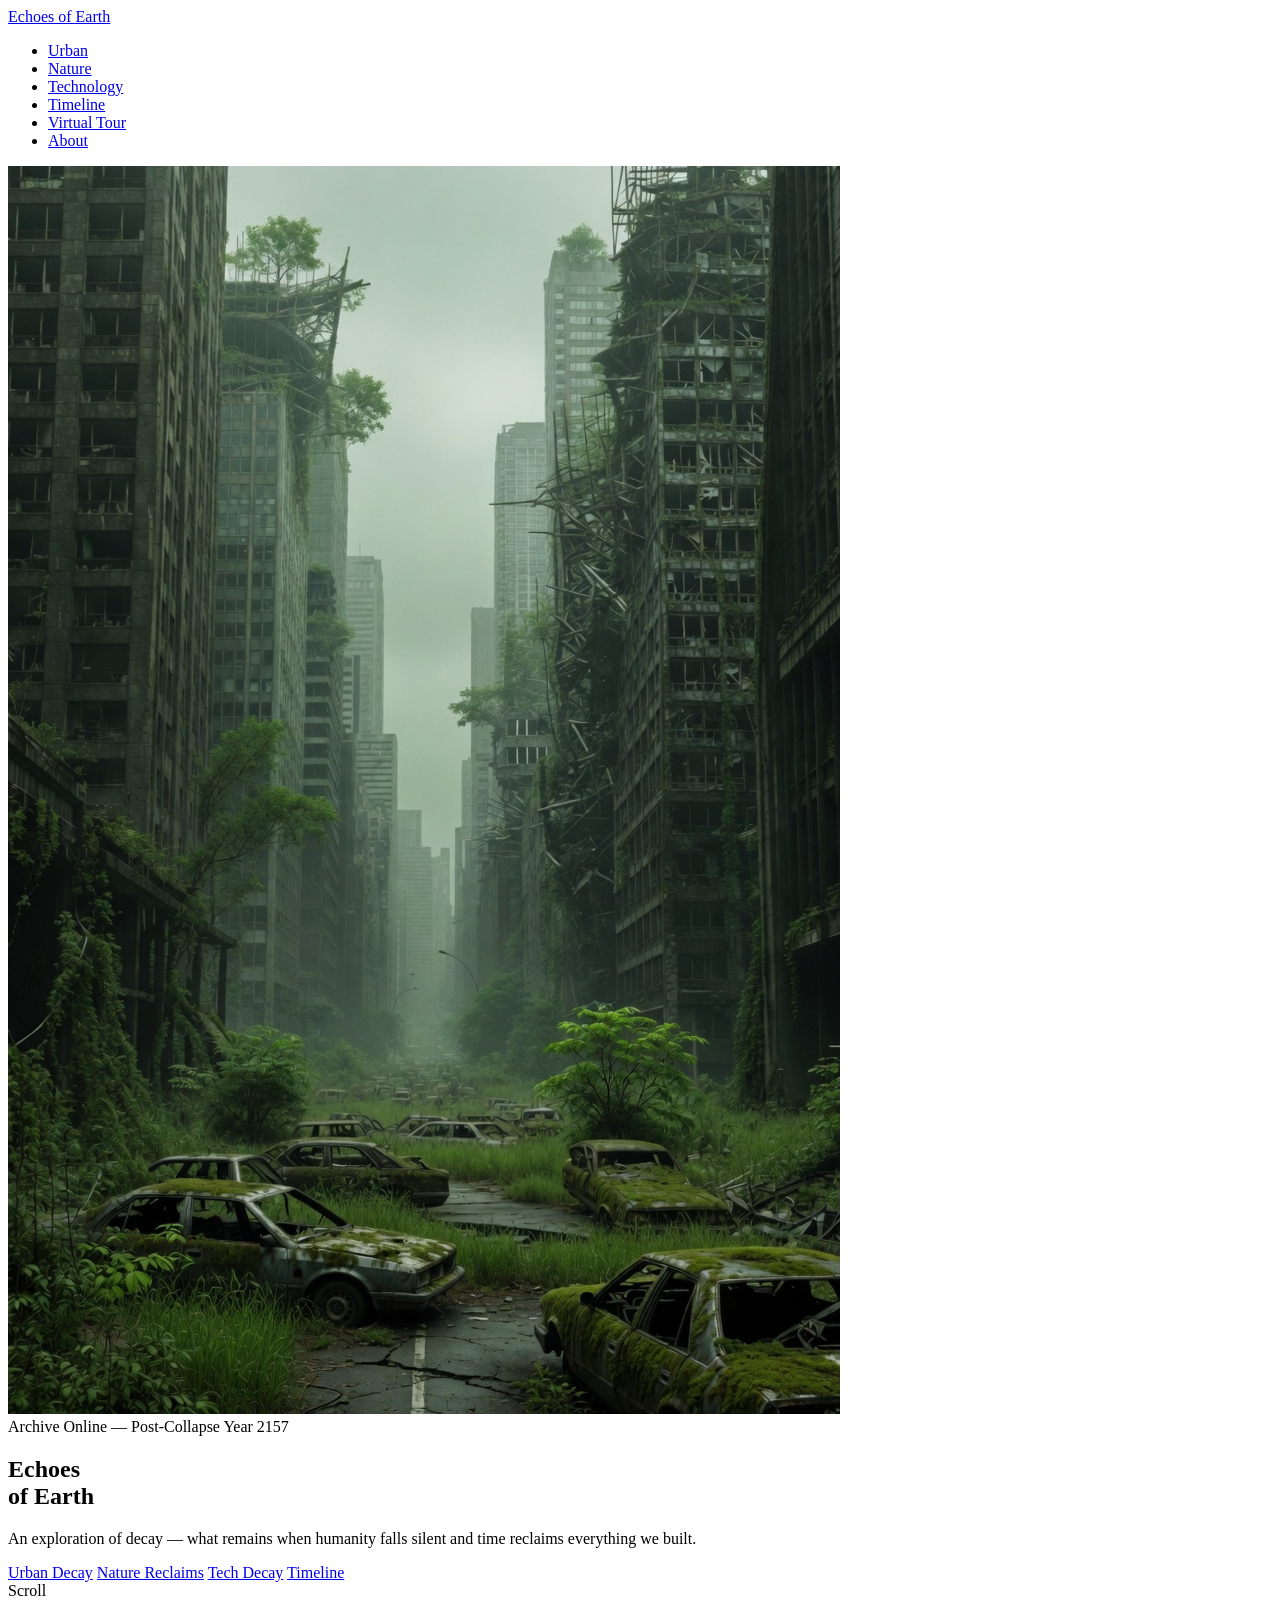
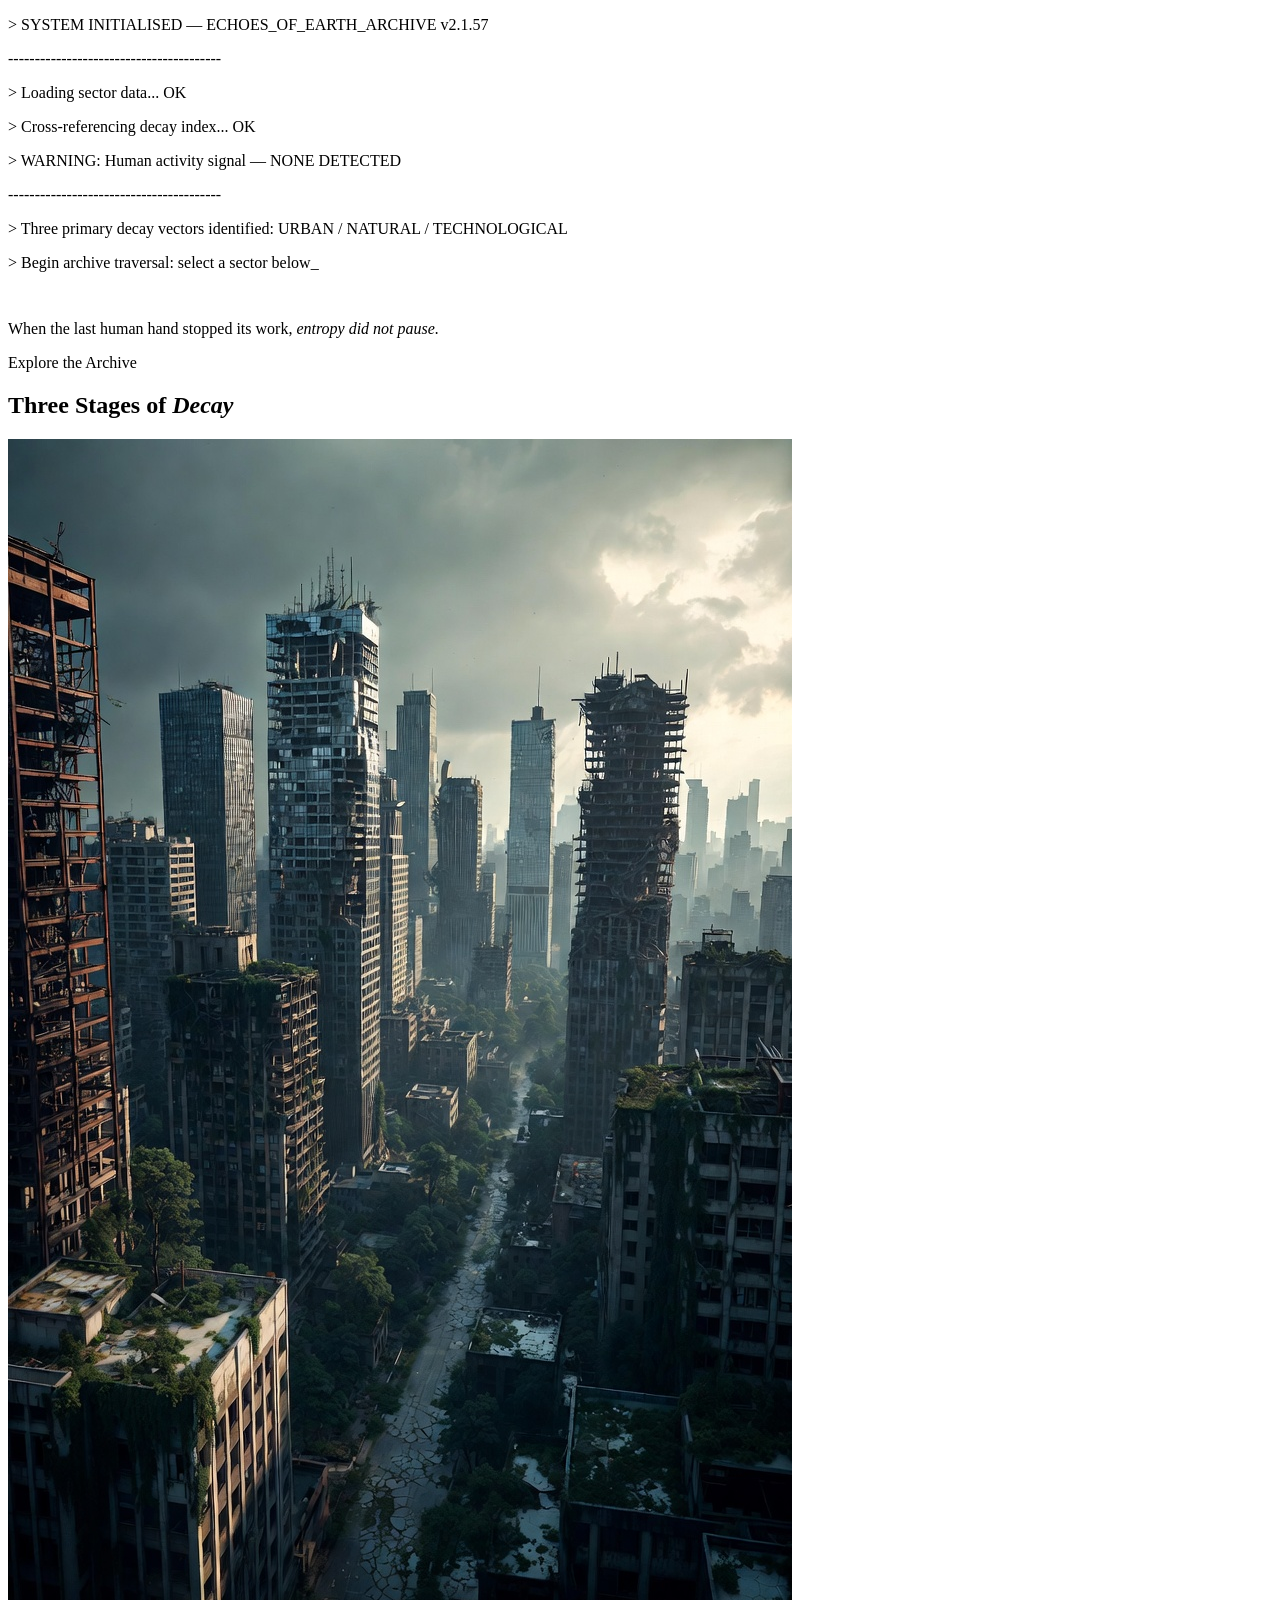
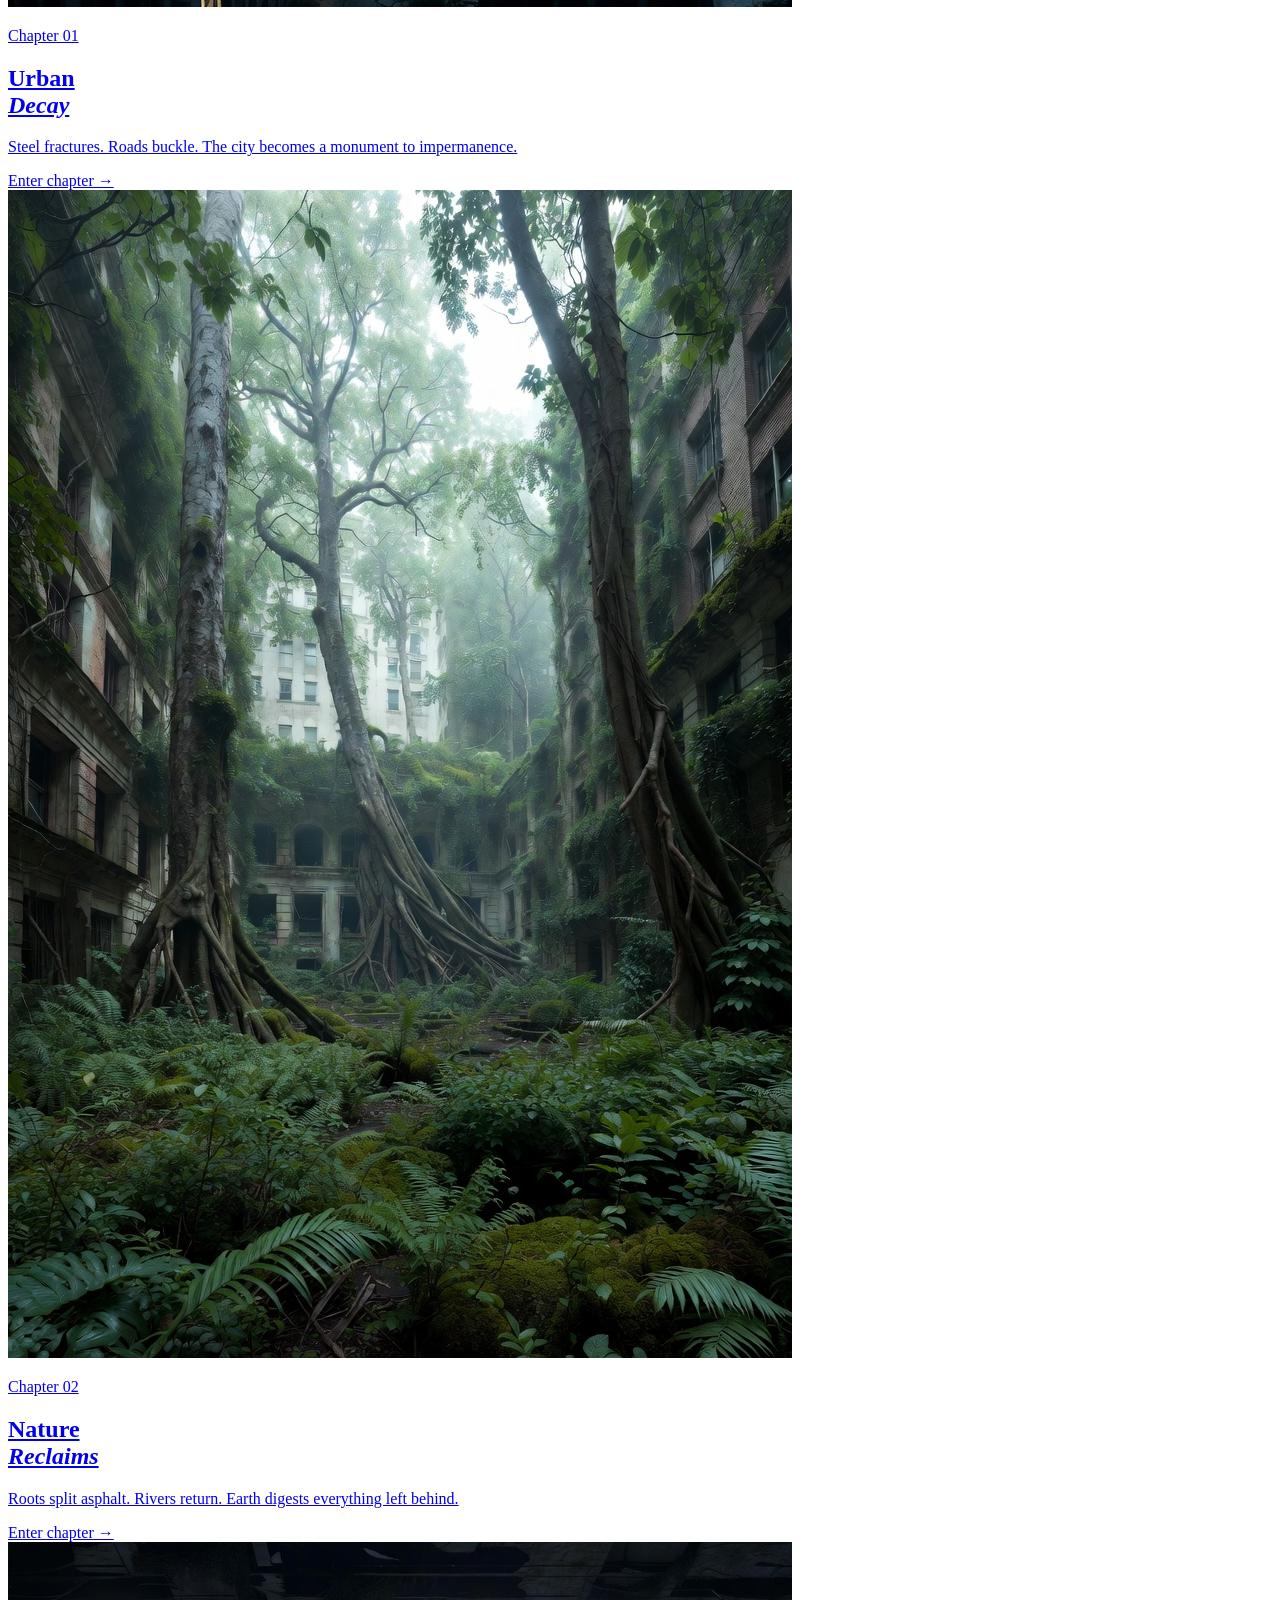
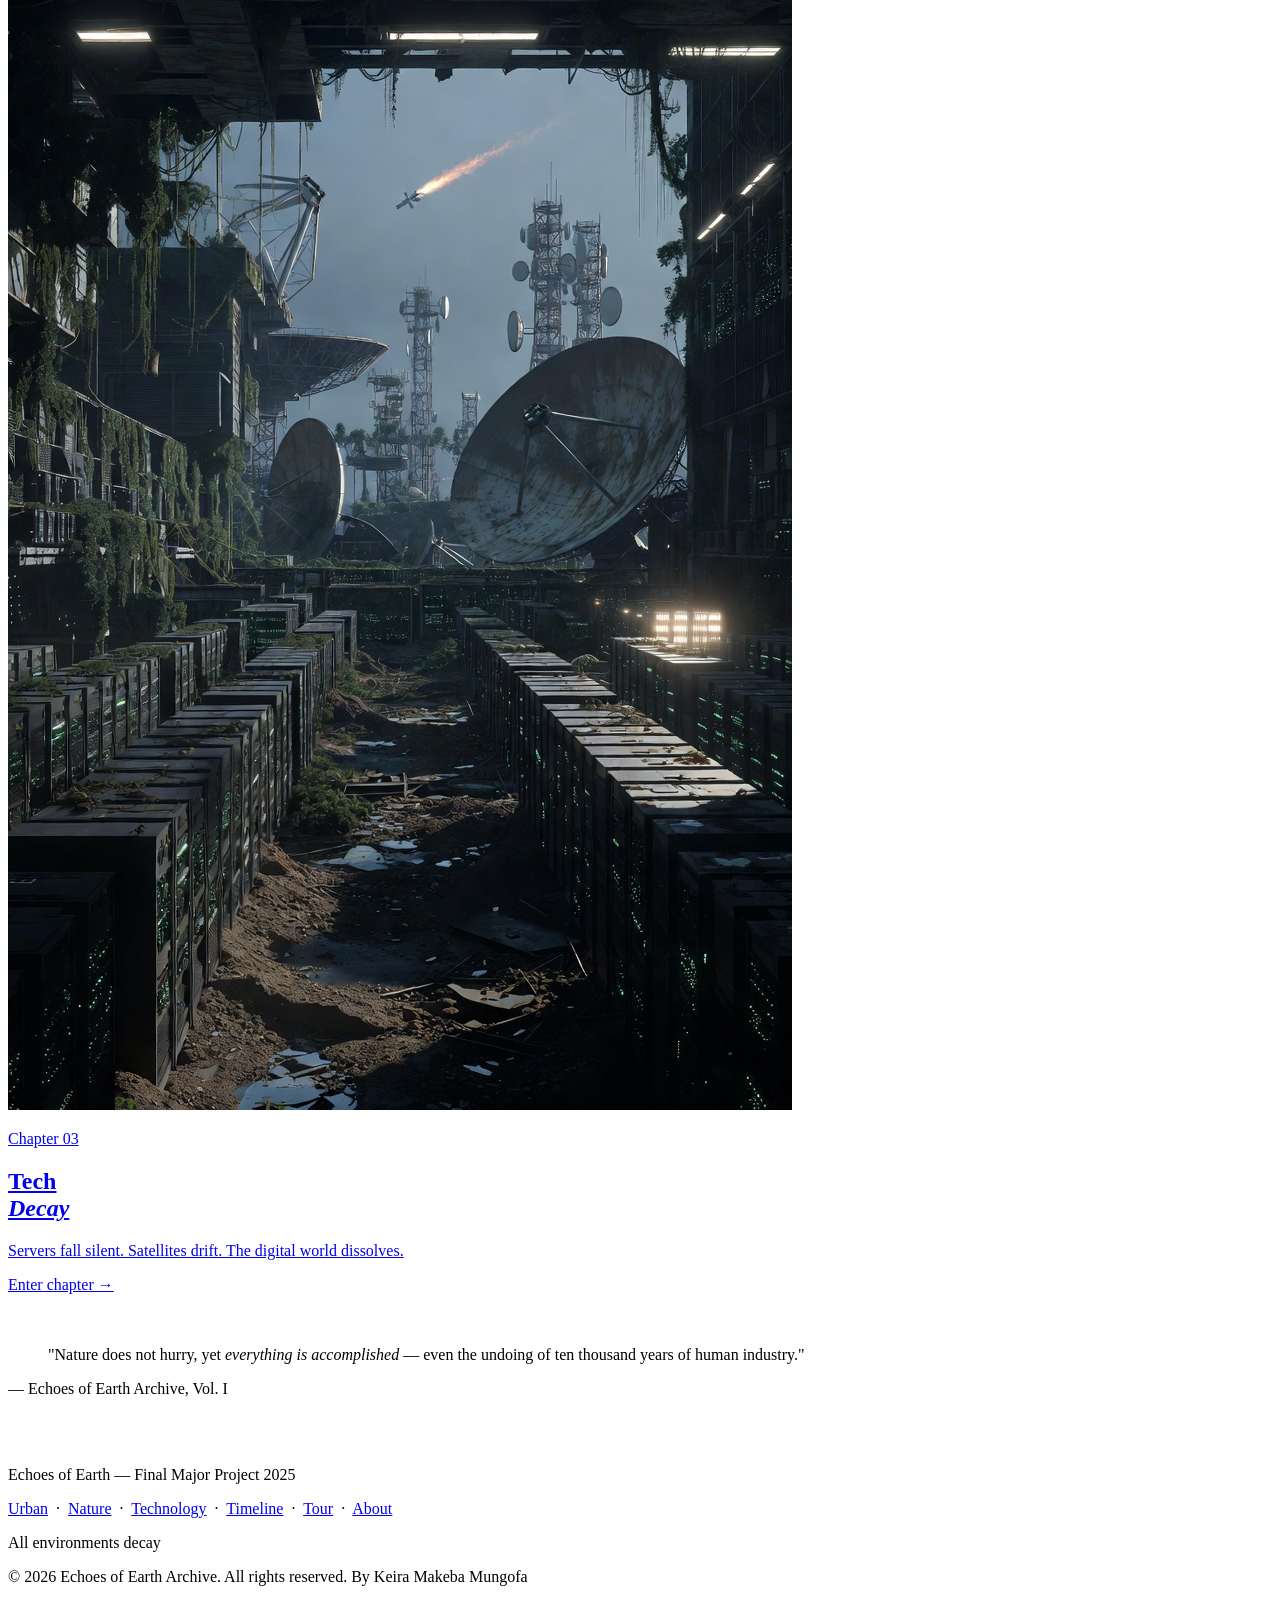
==== commit 7567608b: "SA" ====
--- a/echoes-of-earth/index.html
+++ b/echoes-of-earth/index.html
@@ -4,7 +4,7 @@
   <meta charset="UTF-8">
   <meta name="viewport" content="width=device-width, initial-scale=1.0">
   <title>Echoes of Earth</title>
-  <link rel="stylesheet" href="css/style.css">
+  <link rel="stylesheet" href="style.css">
  
 </head>
 <body>
